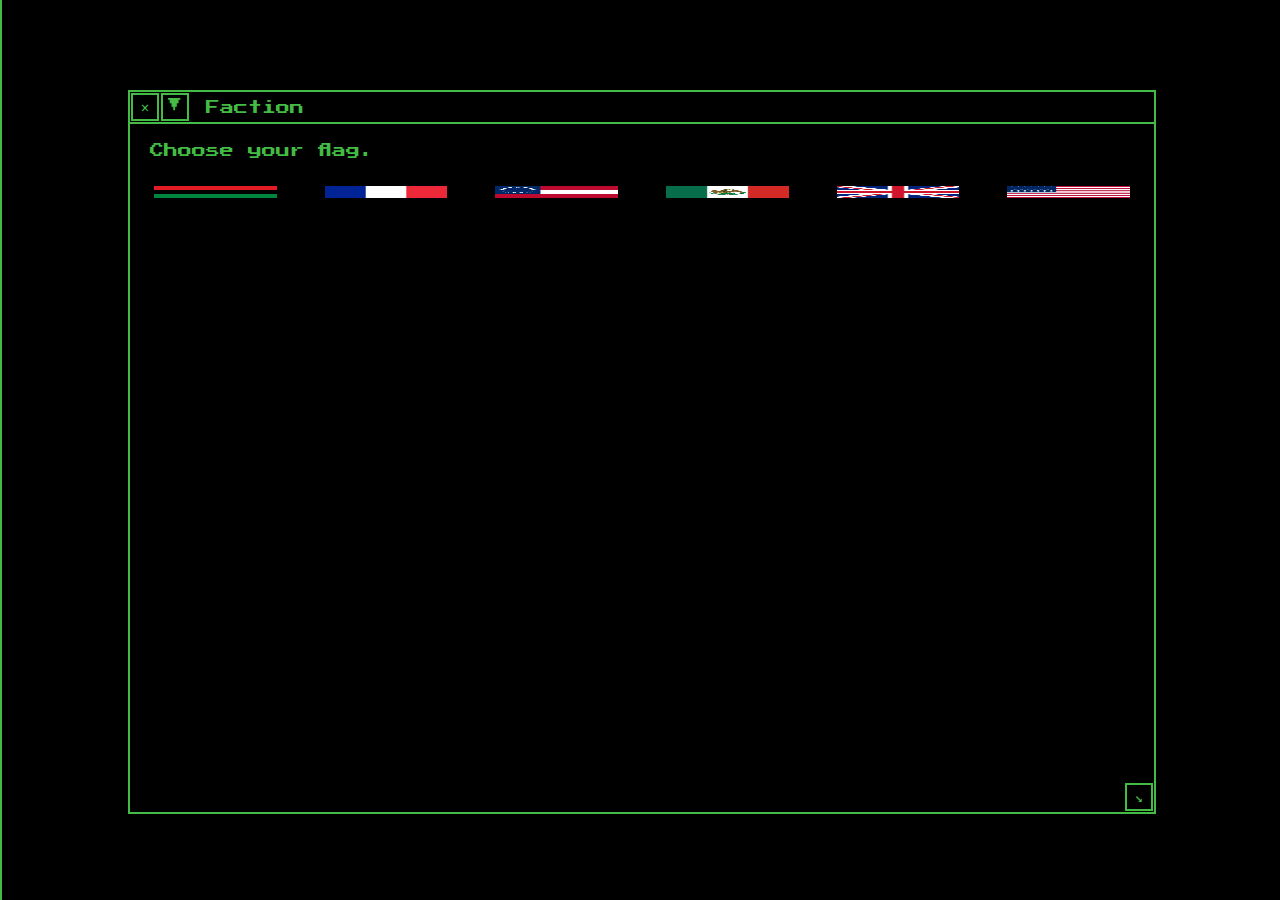
==== index.html @ 9ed18a33 "Switch cavalry rifle and saber selectors" ====
<head>
  <meta charset="UTF-8">
  <!--scripts-->
  <script src='lib/windu.js'></script>
  <script src='lib/map.js'></script>
  <script src='lib/army.js'></script>
  <script src='lib/gameLogic.js'></script>
  <script src='lib/gameDisplay.js'></script>
  <!--styles-->
  <link rel='stylesheet' href='styles/windows.css'>
  <link rel='stylesheet' href='styles/main.css'>
  <!--fonts-->
  <link href="https://fonts.googleapis.com/css?family=Press+Start+2P" rel='stylesheet'>
</head>
<body>
  <sidebar id='sidebar'>
    <icon id='icon-faction'>⚐</icon>
    <icon id='icon-scout-reports'>♘</icon>
    <icon id='icon-troops'>≛</icon>
    <icon id='icon-current-position'>➢</icon>
  </sidebar>
  <wd-window id='Faction' class='fullpage'>
    <section id='choose-faction'>
      <textrow class='centered'>Choose your flag.</textrow>
      <section class='flag-container'>
        <img class='flag' id='Confederate States of America' src='assets/flags/csa.png'></img>
        <img class='flag' id='United States of America' src='assets/flags/usa.png'></img>
        <img class='flag' id='Coalition of Freedmen' src='assets/flags/coalition.png'></img>
        <img class='flag' id='United Mexican States' src='assets/flags/mexico.png'></img>
        <img class='flag' id='British Empire' src='assets/flags/uk.png'></img>
        <img class='flag' id='French Empire' src='assets/flags/france.png'></img>
      </section>
    </section>
    <section id='main-faction-window'>
      <wd-selector id='item-commands'>Commands</wd-selector>
      <wd-selector id='item-troops'>Troops</wd-selector>
      <wd-selector id='item-position'>Current Position</wd-selector>
      <wd-selector id='item-scouts'>Scout Reports</wd-selector>
    </section>
  </wd-window>

  <wd-window id='Troops' class='closed'>
    <section id='troops-selector'>
      <wd-selector id='select-infantry-subwindow'>INFANTRY</wd-selector>
      <wd-selector id='select-cavalry-subwindow'>CAVALRY</wd-selector>
      <wd-selector id='select-artillery-subwindow'>ARTILLERY</wd-selector>
    </section>
    <section id='troops-infantry'>
      <textrow id='infantry-formation-display'=>Formation: LINE</textrow>
      <wd-selector id='select-line'>LINE</wd-selector>
      <wd-selector id='select-column'>COLUMN</wd-selector>
      <wd-selector id='select-bayonets'>BAYONETS</wd-selector>
    </section>
    <section id='troops-cavalry'>
      <textrow id='cavalry-disposition-display'=>Primary Weapon: SABERS</textrow>
      <wd-selector id='select-rifles'>RIFLES</wd-selector>
      <wd-selector id='select-sabers'>SABERS</wd-selector>
    </section>
    <section id='troops-artillery'>
      <textrow id='artillery-target-display'=>Targeting: INFANTRY</textrow>
      <wd-selector id='select-infantry-target'>TARGET INFANTRY</wd-selector>
      <wd-selector id='select-cavalry-target'>TARGET CAVALRY</wd-selector>
      <wd-selector id='select-artillery-target'>TARGET ARTILLERY</wd-selector>
    </section>
  </wd-window>

  <wd-window id='Current Position' class='closed'>
    <textbox id='current-territory'></textbox>
    <textbox id='current-borders'></textbox>
  </wd-window>

  <wd-window id='Scout Reports' class='closed'>
    <textbox id='scout-text'></textbox>
  </wd-window>

  <wd-window id='Commands' class='closed'>
    <wd-selector id='item-supply'>SUPPLY</wd-selector>
    <wd-selector id='item-march'>MARCH</wd-selector>
    <wd-selector id='item-attack'>ATTACK</wd-selector>
  </wd-window>

  <wd-window id='Attack' class='closed'>
    <textbox>Which adjacent territory do you want to attack?</textbox>
    <wd-list id='attack-list'></wd-list>
    <textbox id='battle-report'></textbox>
  </wd-window>

  <wd-window id='March' class='closed'>
    <textbox>Which empty adjacent territory do you want to march into?</textbox>
    <wd-list id='territory-list'></wd-list>
  </wd-window>

  <wd-window id='Supply' class='closed'>
    <textbox>We've deployed scouts to sweep the territory for volunteers and supplies.</textbox>
  </wd-window>
</body>
---- styles/windows.css ----
wd-window {
  background: #000;
  border: 2px solid #4b4;
  display: block;
  overflow: hidden;
  left: 30px;
  position: absolute;
  top: 30px;
  width: 280px;
}

bar, close, expand, description, adjuster {
  color: #4b4;
  line-height: 20px;
  text-align: center;
}

bar {
  background: #000;
  border-bottom: 2px solid #4b4;
  cursor: pointer;
  display: flex;
  flex-direction: row;
  height: 30px;
  overflow: hidden;
  width: 100%;
}

close, adjuster, expand {
  background: #000;
  border: 2px solid #4b4;
  cursor: pointer;
  display: block;
  height: 24px;
  margin: 1px;
  width: 24px;
}

close:hover, adjuster:hover{
  background: #4b4;
  border: 2px solid #000;
  color: #000;
}

adjuster {
  bottom: 0px;
  position: absolute;
  right: 0px;
}

description {
  line-height: 32px;
  margin-left: 16px;
  margin-right: 16px;
}

wd-list {
  display: flex;
  flex-direction: column;
}
---- styles/main.css ----
body {
  background: #000;
  font-family: 'Press Start 2P', monospace;
  font-size: 14px;
  white-space: nowrap;
  -moz-user-select: none;
  -webkit-user-select: none;
  -ms-user-select:none;
  -o-user-select:none;
  user-select:none;
}

textrow {
  color: #4b4;
  display: block;
  margin: 20px;
}

textbox {
  color: #4b4;
  display: block;
  line-height: 28px;
  margin: 20px;
  white-space: normal;
}

sidebar {
  align-items: center;
  border-right: 2px solid #4b4;
  display: flex;
  flex-direction: column;
  height: 100%;
  justify-content: space-around;
  left: -100px;
  position: absolute;
  top: 0;
  transition: left 1s;
  width: 100px;
}

icon {
  /*border: 2px solid #4b4;*/
  color: #4b4;
  display: block;
  font-size: 40px;
  height: 60px;
  line-height: 40px;
  text-align: center;
  transition: width .4s, height .4s;
  width: 60px;
}

#icon-troops {
  font-size: 70px;
}

icon:hover {
  background: #4b4;
  color: #000;
  cursor: pointer;
}

.flag-container {
  display: flex;
  flex-direction: row;
  justify-content: space-around;
}

.flag {
  border: 2px solid #000;
  height: auto;
  max-height: 12%;
  padding: 6px;
  width: 12%;
}

.flag:hover {
  border: 2px solid #4b4;
  cursor: none;
}

wd-selector {
  color: #4b4;
  display: block;
  padding: 10px 20px 10px 20px;
}

wd-selector:hover {
  background: #4b4;
  color: #000;
  cursor: none;
  display: block;
  padding: 10px 20px 10px 20px;
}
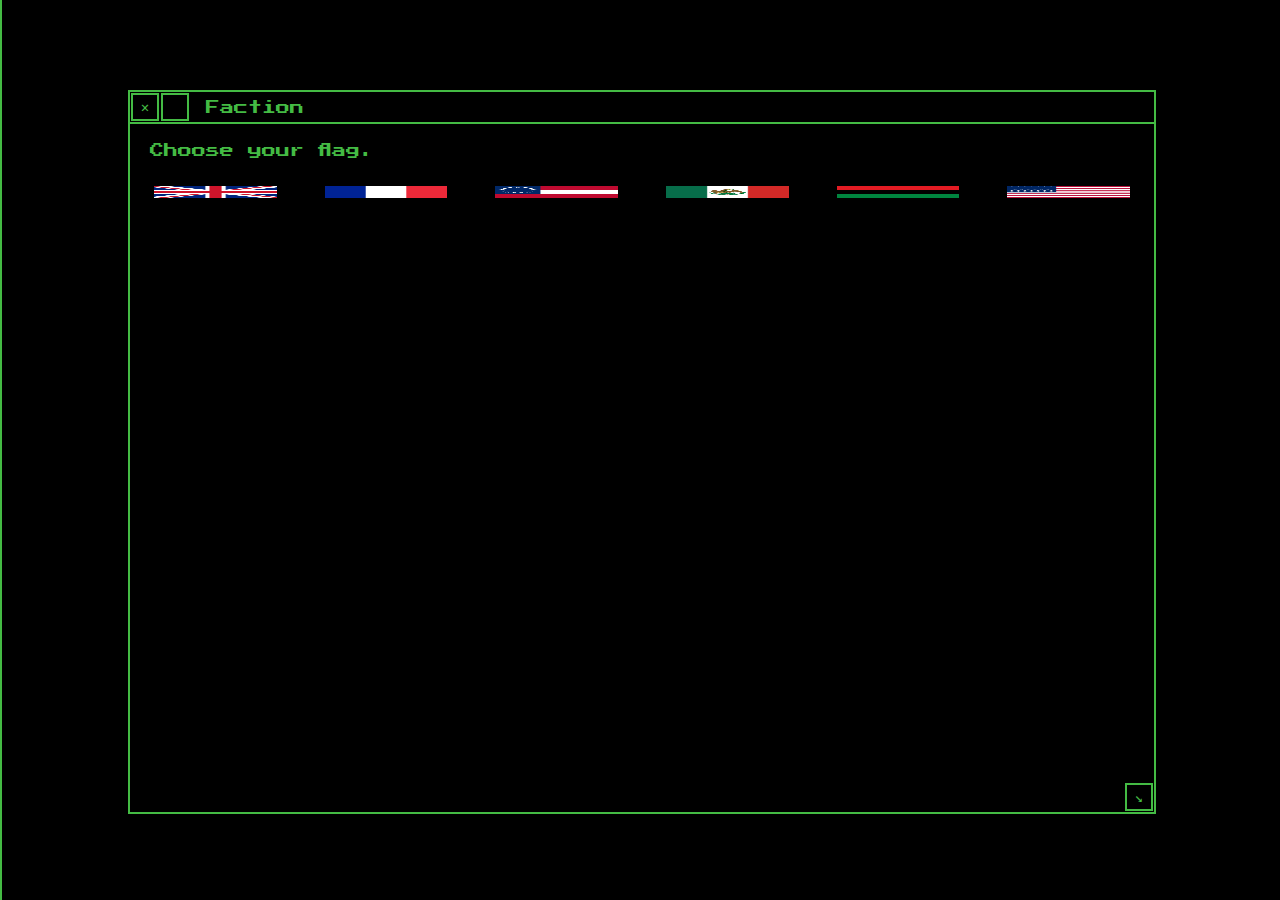
==== commit 37a9dfff: "Add vector mapping prototype" ====
--- a/index.html
+++ b/index.html
@@ -4,6 +4,8 @@
   <script src='lib/windu.js'></script>
   <script src='lib/map.js'></script>
   <script src='lib/army.js'></script>
+  <script src='assets/vectorMap.js'></script>
+  <script src='lib/mapDrawer.js'></script>
   <script src='lib/gameLogic.js'></script>
   <script src='lib/gameDisplay.js'></script>
   <!--styles-->
@@ -13,6 +15,7 @@
   <link href="https://fonts.googleapis.com/css?family=Press+Start+2P" rel='stylesheet'>
 </head>
 <body>
+  <canvas id='world-map' width='1728' height='960'></canvas>
   <sidebar id='sidebar'>
     <icon id='icon-faction'>⚐</icon>
     <icon id='icon-scout-reports'>♘</icon>
--- a/styles/main.css
+++ b/styles/main.css
@@ -8,6 +8,14 @@
   -ms-user-select:none;
   -o-user-select:none;
   user-select:none;
+}
+
+#world-map {
+  height: 100%;
+  left: 0;
+  position: absolute;
+  top: 0;
+  width: 100%;
 }
 
 textrow {
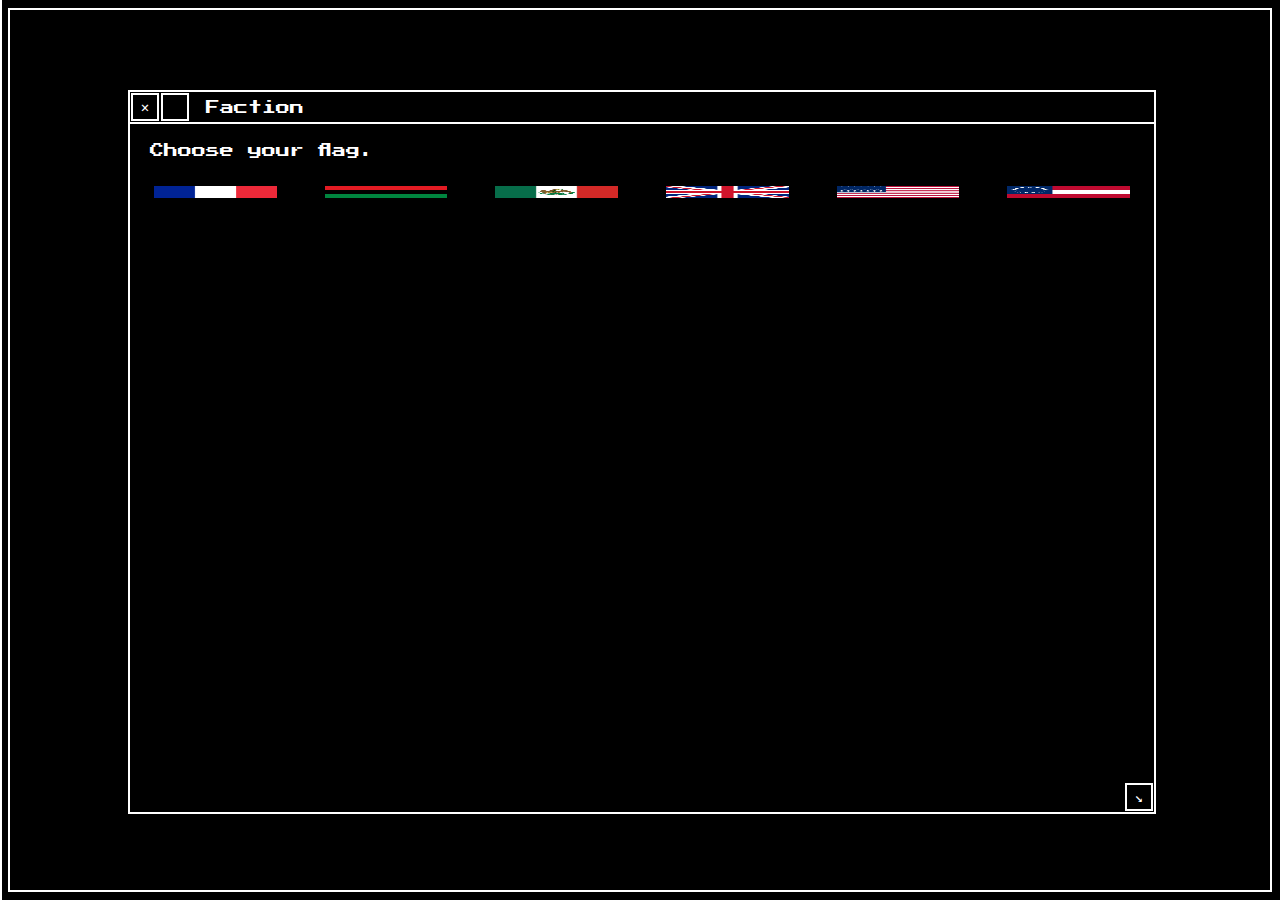
==== commit 2f146773: "Add page title" ====
--- a/index.html
+++ b/index.html
@@ -1,8 +1,10 @@
 <head>
+  <title>Cannonfire</title>
   <meta charset="UTF-8">
   <!--scripts-->
   <script src='lib/windu.js'></script>
   <script src='lib/map.js'></script>
+  <script src='lib/general.js'></script>
   <script src='lib/army.js'></script>
   <script src='assets/vectorMap.js'></script>
   <script src='lib/mapDrawer.js'></script>
@@ -94,6 +96,6 @@
   </wd-window>
 
   <wd-window id='Supply' class='closed'>
-    <textbox>We've deployed scouts to sweep the territory for volunteers and supplies.</textbox>
+    <textbox id='supply-loyalty-description'></textbox>
   </wd-window>
 </body>
--- a/styles/windows.css
+++ b/styles/windows.css
@@ -1,6 +1,7 @@
 wd-window {
-  background: #000;
-  border: 2px solid #4b4;
+  background: rgba(0, 0, 0, 0.8);
+  border: 2px solid #fff;
+  border-color: inherit;
   display: block;
   overflow: hidden;
   left: 30px;
@@ -10,14 +11,15 @@
 }
 
 bar, close, expand, description, adjuster {
-  color: #4b4;
+  color: inherit;
   line-height: 20px;
   text-align: center;
 }
 
 bar {
   background: #000;
-  border-bottom: 2px solid #4b4;
+  border-bottom: 2px solid #fff;
+  border-color: inherit;
   cursor: pointer;
   display: flex;
   flex-direction: row;
@@ -28,7 +30,8 @@
 
 close, adjuster, expand {
   background: #000;
-  border: 2px solid #4b4;
+  border: 2px solid #fff;
+  border-color: inherit;
   cursor: pointer;
   display: block;
   height: 24px;
@@ -37,7 +40,7 @@
 }
 
 close:hover, adjuster:hover{
-  background: #4b4;
+  background: #fff;
   border: 2px solid #000;
   color: #000;
 }
--- a/styles/main.css
+++ b/styles/main.css
@@ -1,5 +1,8 @@
 body {
   background: #000;
+  border: 2px solid #fff;
+  border-color: #fff;
+  color: #fff;
   font-family: 'Press Start 2P', monospace;
   font-size: 14px;
   white-space: nowrap;
@@ -11,21 +14,19 @@
 }
 
 #world-map {
-  height: 100%;
   left: 0;
   position: absolute;
   top: 0;
-  width: 100%;
 }
 
 textrow {
-  color: #4b4;
+  color: inherit;
   display: block;
   margin: 20px;
 }
 
 textbox {
-  color: #4b4;
+  color: inherit;
   display: block;
   line-height: 28px;
   margin: 20px;
@@ -34,7 +35,7 @@
 
 sidebar {
   align-items: center;
-  border-right: 2px solid #4b4;
+  border-right: inherit;
   display: flex;
   flex-direction: column;
   height: 100%;
@@ -47,8 +48,8 @@
 }
 
 icon {
-  /*border: 2px solid #4b4;*/
-  color: #4b4;
+  color: inherit;
+  border-color: inherit;
   display: block;
   font-size: 40px;
   height: 60px;
@@ -63,7 +64,7 @@
 }
 
 icon:hover {
-  background: #4b4;
+  background: #fff;
   color: #000;
   cursor: pointer;
 }
@@ -83,18 +84,19 @@
 }
 
 .flag:hover {
-  border: 2px solid #4b4;
+  border: 2px solid #fff;
+  border-color: inherit;
   cursor: none;
 }
 
 wd-selector {
-  color: #4b4;
+  color: inherit;
   display: block;
   padding: 10px 20px 10px 20px;
 }
 
 wd-selector:hover {
-  background: #4b4;
+  background: #fff;
   color: #000;
   cursor: none;
   display: block;
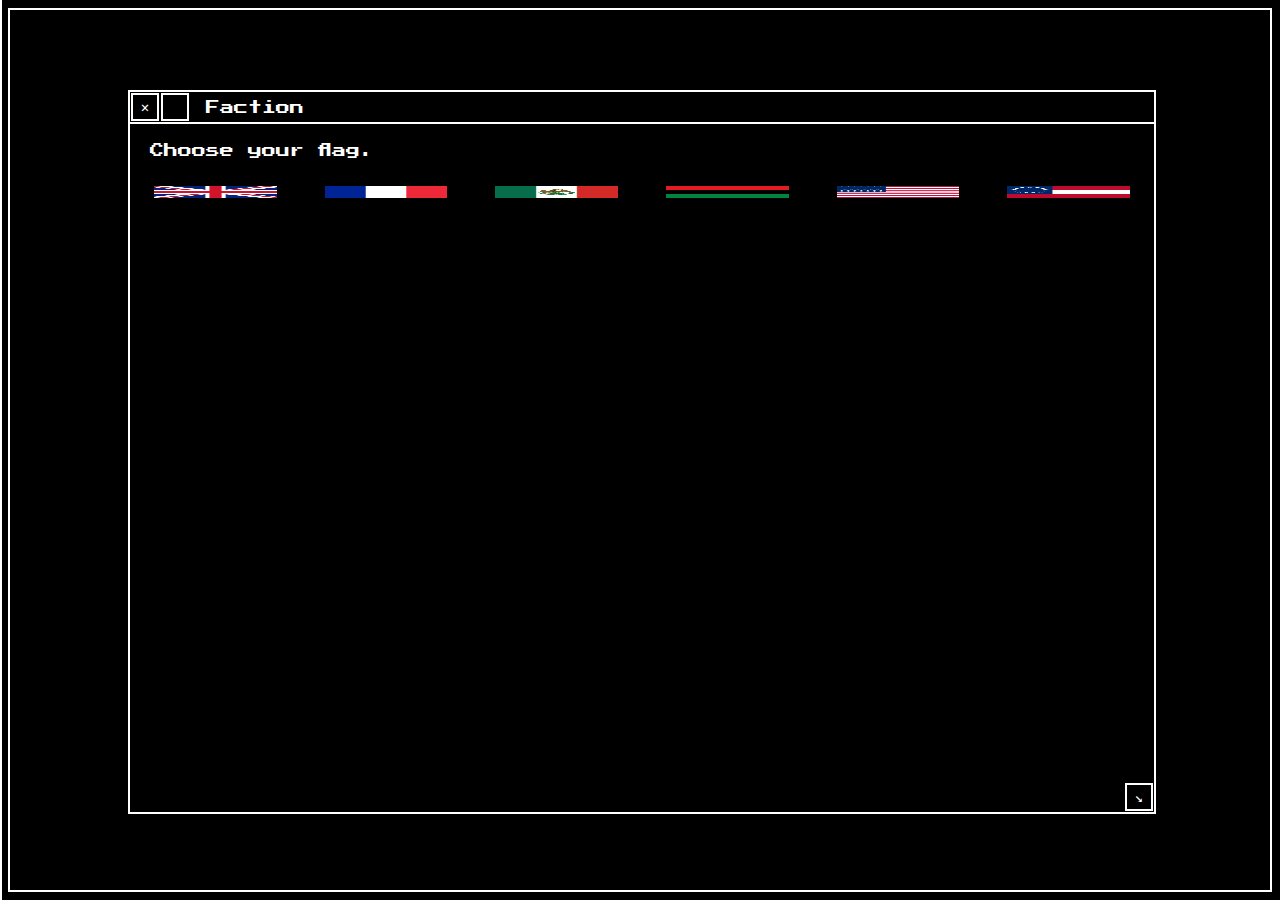
==== commit 2781ce6c: "Add supply window details to markup" ====
--- a/index.html
+++ b/index.html
@@ -97,5 +97,9 @@
 
   <wd-window id='Supply' class='closed'>
     <textbox id='supply-loyalty-description'></textbox>
+    <textrow id='supply-reserves-header'></textrow>
+    <wd-selector id='supply-reserves-infantry'></wd-selector>
+    <wd-selector id='supply-reserves-cavalry'></wd-selector>
+    <wd-selector id='supply-reserves-artillery'></wd-selector>
   </wd-window>
 </body>
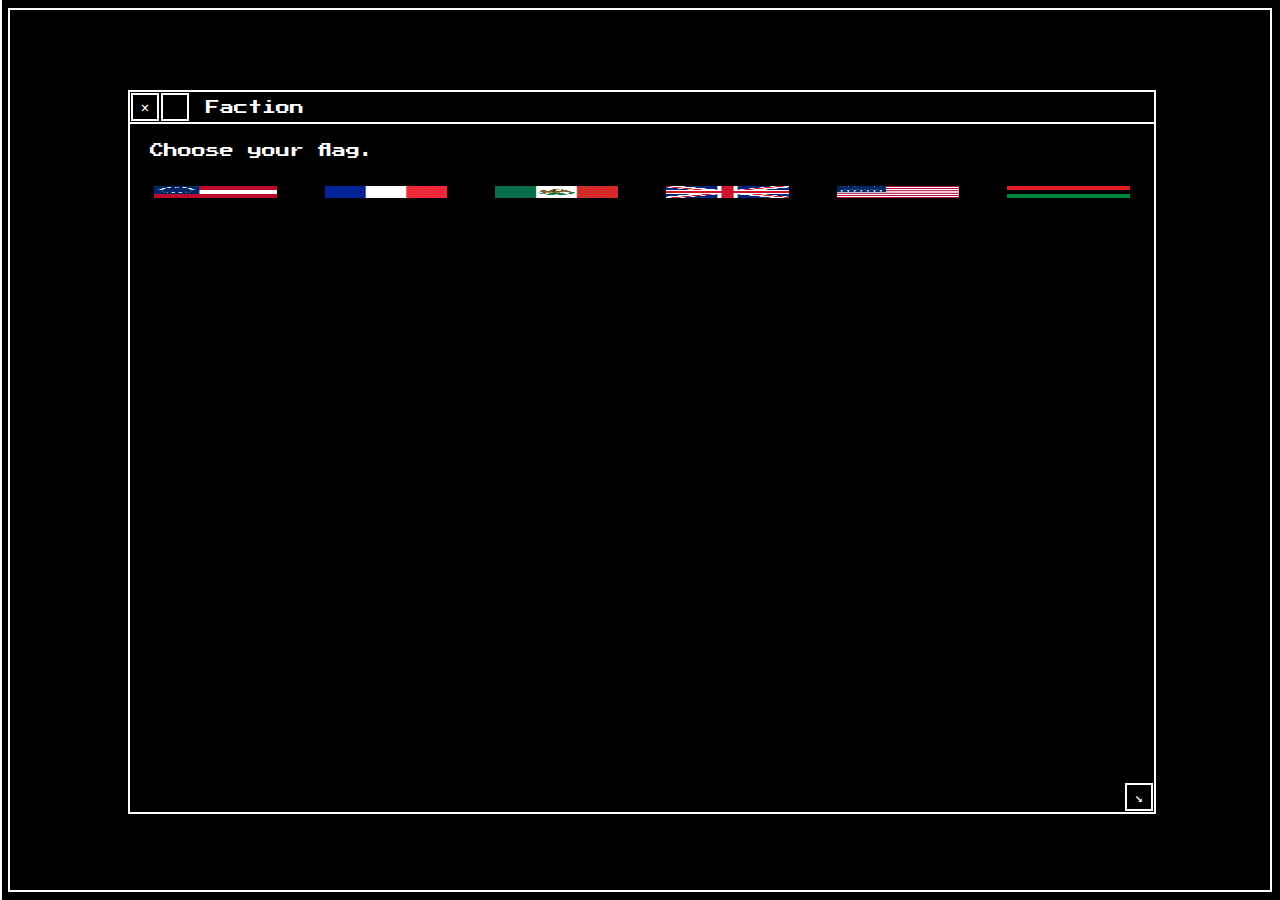
==== commit 1268a659: "Let AI generals attack other armies" ====
--- a/index.html
+++ b/index.html
@@ -85,7 +85,7 @@
   </wd-window>
 
   <wd-window id='Attack' class='closed'>
-    <textbox>Which adjacent territory do you want to attack?</textbox>
+    <textbox id='attack-prompt'>Which adjacent territory do you want to attack?</textbox>
     <wd-list id='attack-list'></wd-list>
     <textbox id='battle-report'></textbox>
   </wd-window>
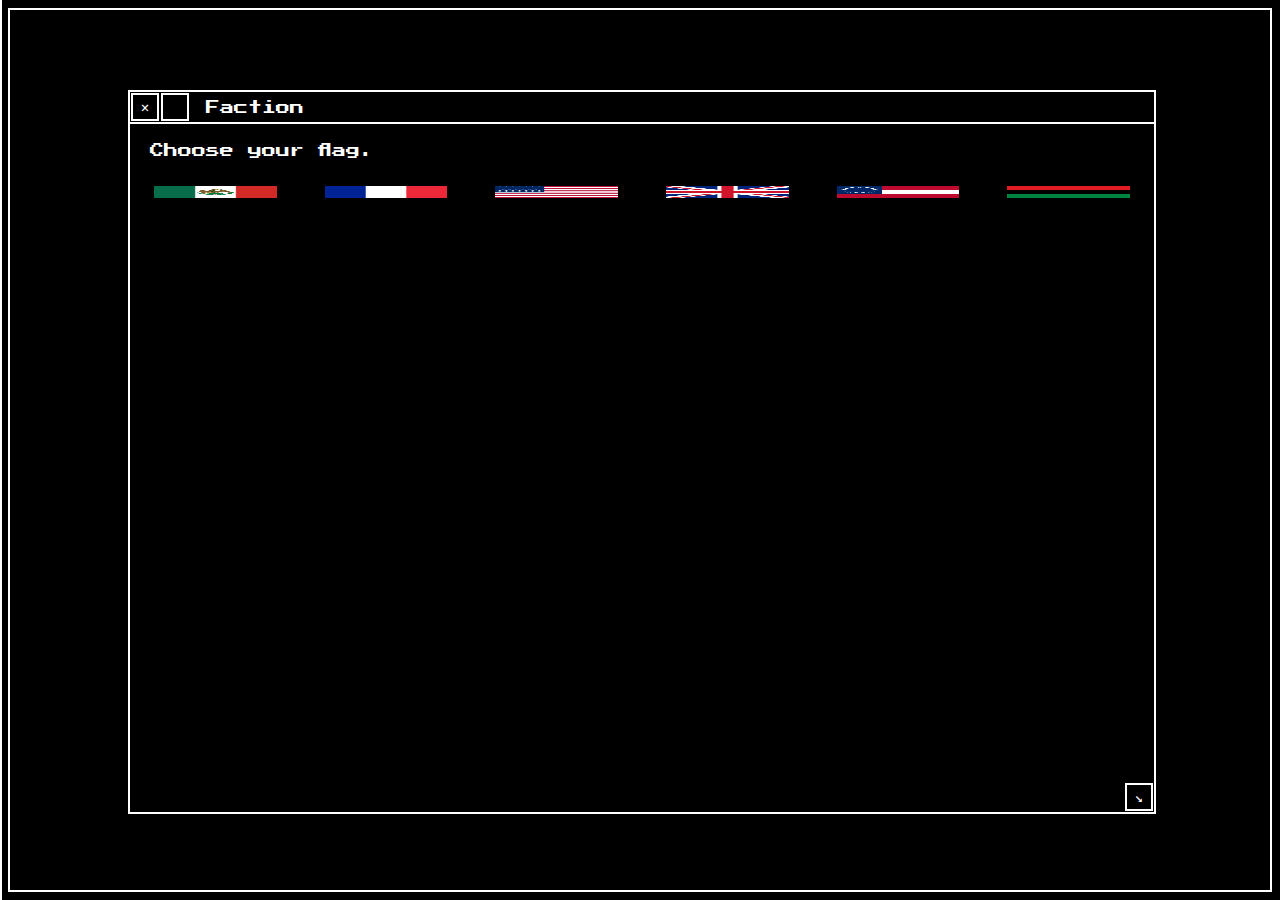
==== commit 33283aba: "Link in battle messaging script." ====
--- a/index.html
+++ b/index.html
@@ -5,6 +5,7 @@
   <script src='lib/windu.js'></script>
   <script src='lib/map.js'></script>
   <script src='lib/general.js'></script>
+  <script src='lib/battleMessages.js'></script>
   <script src='lib/army.js'></script>
   <script src='assets/vectorMap.js'></script>
   <script src='lib/mapDrawer.js'></script>
@@ -91,7 +92,7 @@
   </wd-window>
 
   <wd-window id='March' class='closed'>
-    <textbox>Which empty adjacent territory do you want to march into?</textbox>
+    <textbox id='march-text'>Which empty adjacent territory do you want to march into?</textbox>
     <wd-list id='territory-list'></wd-list>
   </wd-window>
 
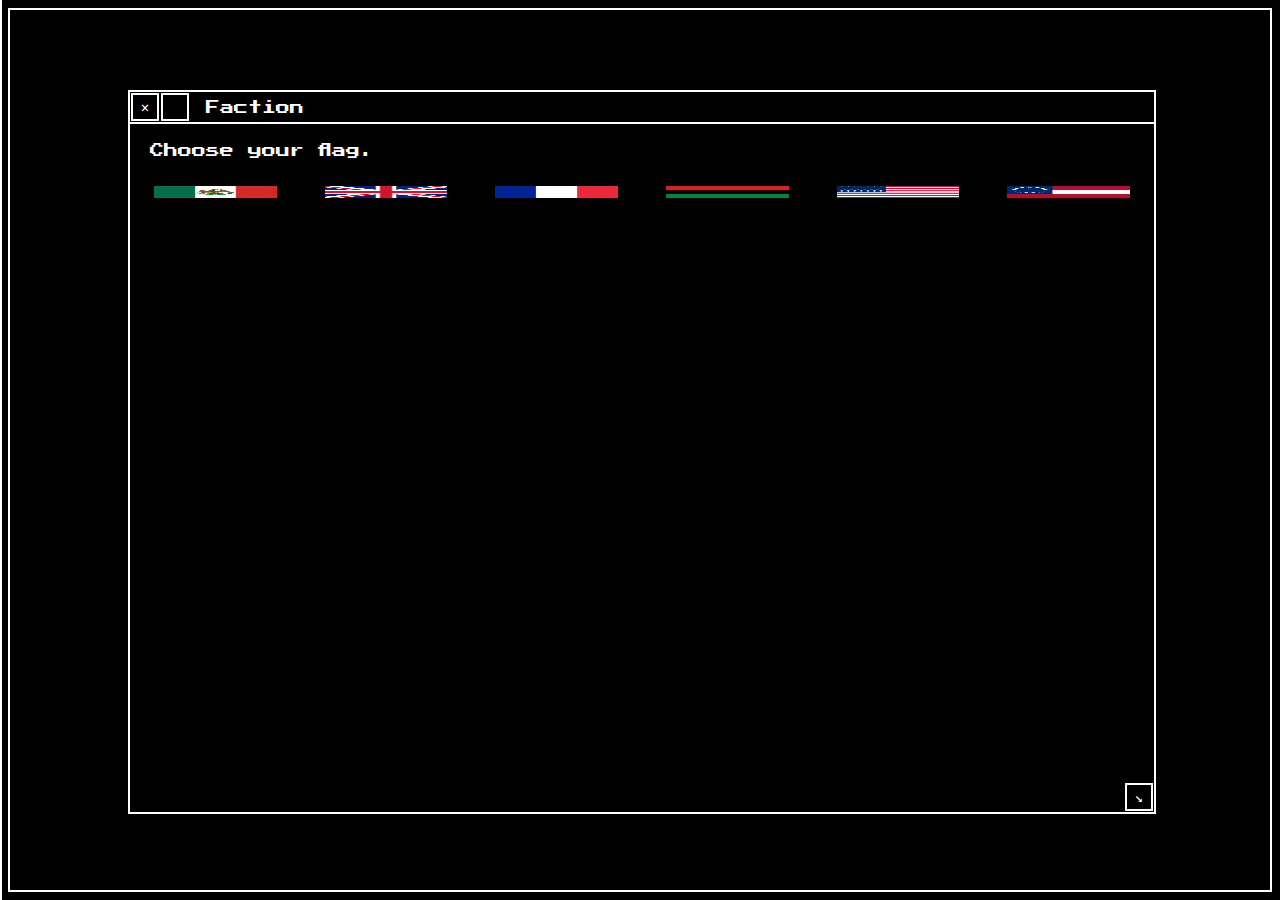
==== commit d1dd5719: "Add naming source scripts to index" ====
--- a/index.html
+++ b/index.html
@@ -1,6 +1,13 @@
 <head>
   <title>Cannonfire</title>
   <meta charset="UTF-8">
+  <!--soldiers' names-->
+  <script src='names/coalition.js'></script>
+  <script src='names/britain.js'></script>
+  <script src='names/confederacy.js'></script>
+  <script src='names/france.js'></script>
+  <script src='names/mexico.js'></script>
+  <script src='names/union.js'></script>
   <!--scripts-->
   <script src='lib/windu.js'></script>
   <script src='lib/map.js'></script>
--- a/styles/windows.css
+++ b/styles/windows.css
@@ -1,5 +1,5 @@
 wd-window {
-  background: rgba(0, 0, 0, 0.8);
+  background: rgba(0, 0, 0, 0.9);
   border: 2px solid #fff;
   border-color: inherit;
   display: block;
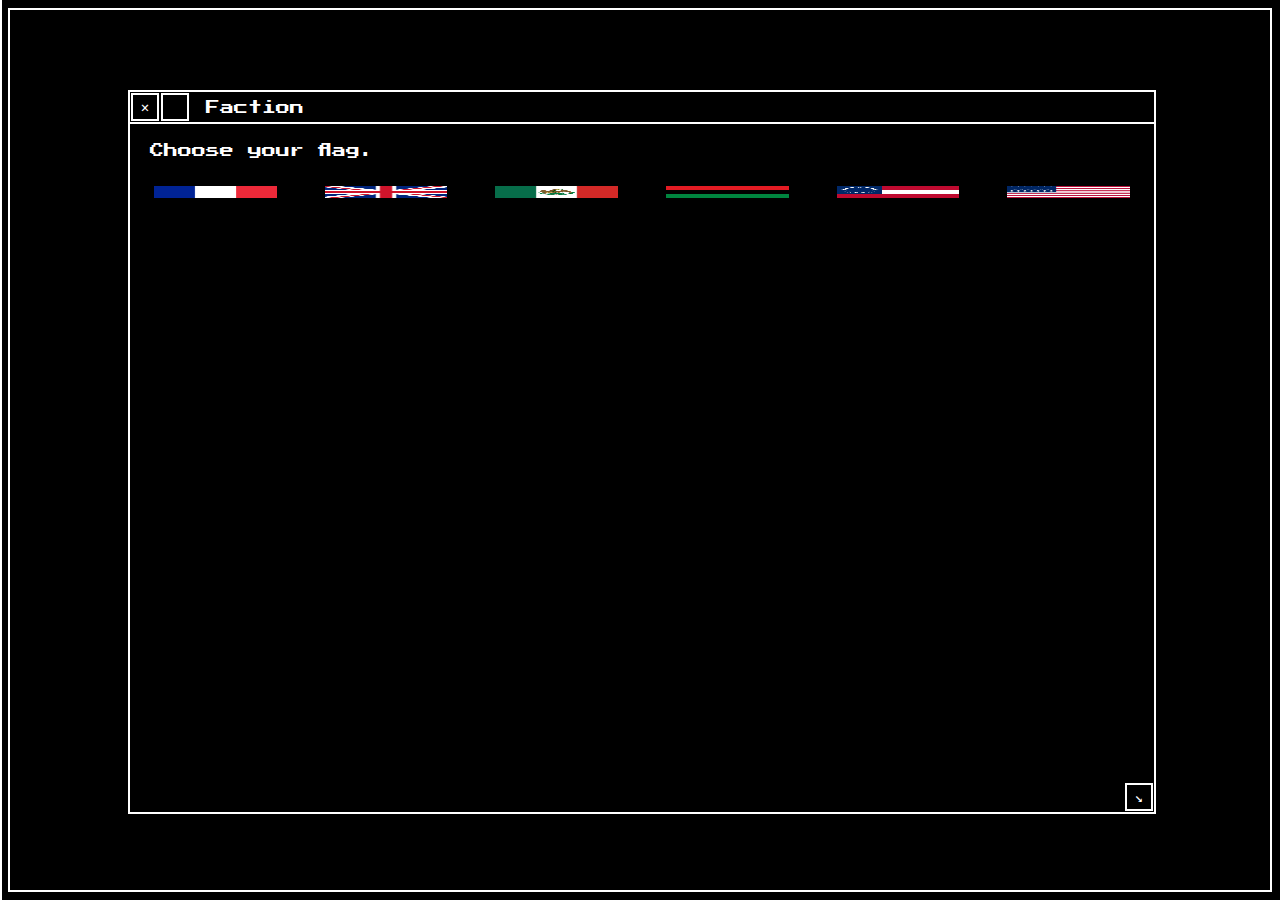
==== commit d76ff15d: "Add audio files to HTML document" ====
--- a/index.html
+++ b/index.html
@@ -22,7 +22,14 @@
   <link rel='stylesheet' href='styles/windows.css'>
   <link rel='stylesheet' href='styles/main.css'>
   <!--fonts-->
-  <link href="https://fonts.googleapis.com/css?family=Press+Start+2P" rel='stylesheet'>
+  <link href='https://fonts.googleapis.com/css?family=Press+Start+2P' rel='stylesheet'>
+  <!--sounds-->
+  <audio src='assets/sounds/britain.wav' id='Anthem, British Empire'></audio>
+  <audio src='assets/sounds/coalition.wav' id='Anthem, Coalition of Freedmen'></audio>
+  <audio src='assets/sounds/confederacy.wav' id='Anthem, Confederate States of America'></audio>
+  <audio src='assets/sounds/france.wav' id='Anthem, French Empire'></audio>
+  <audio src='assets/sounds/mexico.wav' id='Anthem, United Mexican States'></audio>
+  <audio src='assets/sounds/union.wav' id='Anthem, United States of America'></audio>
 </head>
 <body>
   <canvas id='world-map' width='1728' height='960'></canvas>
